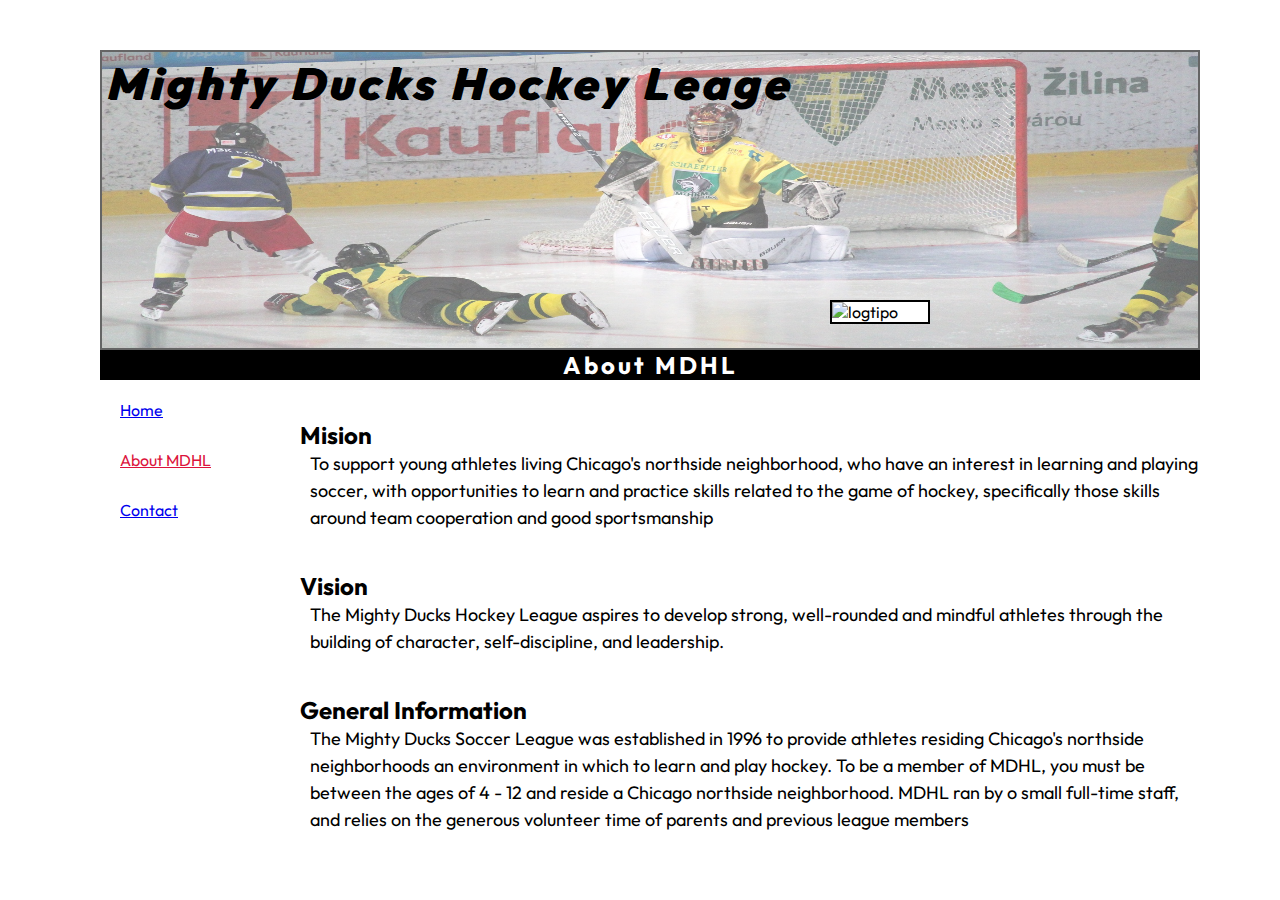
==== About.html @ 58071620 "add all proyect for the first time" ====
<!DOCTYPE html>
<html lang="en">

<head>
    <meta charset="UTF-8">
    <meta http-equiv="X-UA-Compatible" content="IE=edge">
    <meta name="viewport" content="width=device-width, initial-scale=1.0">
    <link rel="stylesheet" href="./styles/styles.css">
    <!-- <link rel="stylesheet" href="./styles/stylespropio.css"> -->
    <link rel="preconnect" href="https://fonts.googleapis.com">
    <link rel="preconnect" href="https://fonts.gstatic.com" crossorigin>
    <link href="https://fonts.googleapis.com/css2?family=Outfit:wght@300&display=swap" rel="stylesheet">
    <title>Mighty Ducks Hockey Leage</title>
</head>

<body>
    <header>
        <h1>Mighty Ducks Hockey Leage</h1>
        <figure>
            <img class="image1" src="./images/design1_image2.jpg" alt="img1">
        </figure>
        <figure>
            <img class="logo" src="./images/logo.png" alt="logtipo">
        </figure>
        <nav>
            <a class="grande" href="./index.html">Home</a>
            <a class="resalta" href="#">About MDHL</a>
            <a class="grande" href="./contact.html">Contact</a>
        </nav>
    </header>
    
    <main>
        <section>
            <h2> About MDHL</h2>
            <article>
                <h3>Mision</h3>
                <p>To support young athletes living Chicago's northside neighborhood, who have an interest in
                learning and playing soccer, with opportunities to learn and practice skills related to the game of
                hockey, specifically those skills around team cooperation and good sportsmanship</p>
                <h3>Vision</h3>
                <p>The Mighty Ducks Hockey League aspires to develop strong, well-rounded and mindful athletes
                through the building of character, self-discipline, and leadership.</p>
                <h3>General Information</h3>
                <p>The Mighty Ducks Soccer League was established in 1996 to provide athletes residing
                Chicago's northside neighborhoods an environment in which to learn and play hockey. To be a
                member of MDHL, you must be between the ages of 4 - 12 and reside a Chicago northside
                neighborhood. MDHL ran by o small full-time staff, and relies on the generous volunteer time of
                parents and previous league members</p>
            </article>
        </section>
    </main>
</body>
</html>
---- styles/styles.css ----
*{
    box-sizing: border-box;
    margin: 0;
    padding: 0;
}

h1{
    position: absolute;
    margin-top: 55px;
    margin-left: 105px;
    letter-spacing: 5px;
    opacity: unset;
    font-size: 275%;
    font-weight: bold;
    font-style: italic;
    text-shadow: 2px 1px black;
    z-index: 10;
}

.logo{
    width: 100px;
    position:absolute;
    right: 350px;
    top: 300px;
    border: 2px solid black;
    background-color: white;
}

.image1{
    border: 2px solid black;
    width: 1100px;
    height: 300px;
    margin-top: 50px;
    margin-left:100px;
    opacity: 0.6;
}

nav{
    width: 100px;
    height: 70px;
    margin-top: 100px;
    position: absolute;
    top: 300px;
    left: 120px;
}

a{
    display: block;
    width: 150px;
    height: 50px;
}

h2{
    color: white;
    text-align: center;
    width: 1100px;
    height: 30px;
    background-color: black;
    margin-top: -4px;
    margin-left: 100px;
    letter-spacing: 3px;
}
article{
    width: 900px;
    margin-top: 20px;
    margin-left: 300px;
}

h3{
    margin-top: 40px;
    font-size: x-large;
}

p{
    margin-left: 10px;
    line-height: 1.5;
    font-size: large;
}

.resalta{
    color:crimson;
}

body{
    font-family: 'Outfit', Courier, monospace;
}
---- styles/stylespropio.css ----
*{
    box-sizing: border-box;
    margin: 0;
    padding: 0;
}

h1{
    position: absolute;
    margin-top: 55px;
    margin-left: 105px;
    letter-spacing: 5px;
    font-size: 275%;
    font-weight: bold;
    font-style: italic;
    text-shadow: 2px 2px 5px lawngreen;
    z-index: 10;
    
}

.logo{
    width: 100px;
    position:absolute;
    right: 350px;
    top: 300px;
    border: 2px solid black;
    background-color: white;
    box-shadow: 2px 2px 5px lawngreen;
}
.logo:hover{
    transform: scale(3);
}

.image1{
    border: 2px solid black;
    box-shadow: 2px 2px 5px lawngreen;
    width: 1100px;
    height: 300px;
    margin-top: 50px;
    margin-left:100px;
    opacity: 0.8;
}

nav{
    width: 100px;
    height: 70px;
    margin-top: 100px;
    position: absolute;
    top: 300px;
    left: 120px;
    font-weight: bold;
    animation-name: llega-nav;
    animation-duration: 1s;
    animation-iteration-count: 1;
}

@keyframes llega-nav{
    0%{
        left:-25px;
    }
    25%{
        left:0px;
    }
    50%{
        left:40px;
    }
    75%{
        left:80px;
    }
    100%{
        left:120px;
    }
}

a{
    display: block;
    width: 150px;
    height: 50px;
}

.resalta{
    color: black;
    text-shadow: 2px 2px 5px lawngreen;
    
}

.grande:hover{
    color: lawngreen;
    font-size: x-large;
}

h2{
    color: lawngreen;
    text-align: center;
    width: 1100px;
    height: 30px;
    background-color: black;
    box-shadow: 2px 2px 5px lawngreen;
    margin-top: -4px;
    margin-left: 100px;
    letter-spacing: 3px;
}
article{
    width: 900px;
    margin-top: 20px;
    margin-left: 300px;
}

h3{
    margin-top: 40px;
    font-size: x-large;
    box-shadow: 2px 2px 5px lawngreen;
}

p{
    margin-left: 10px;
    line-height: 1.5;
    font-size: large;
    font-weight: bold;
}

body{
    font-family: 'Outfit', Courier, monospace;
    background-color: gray;
}
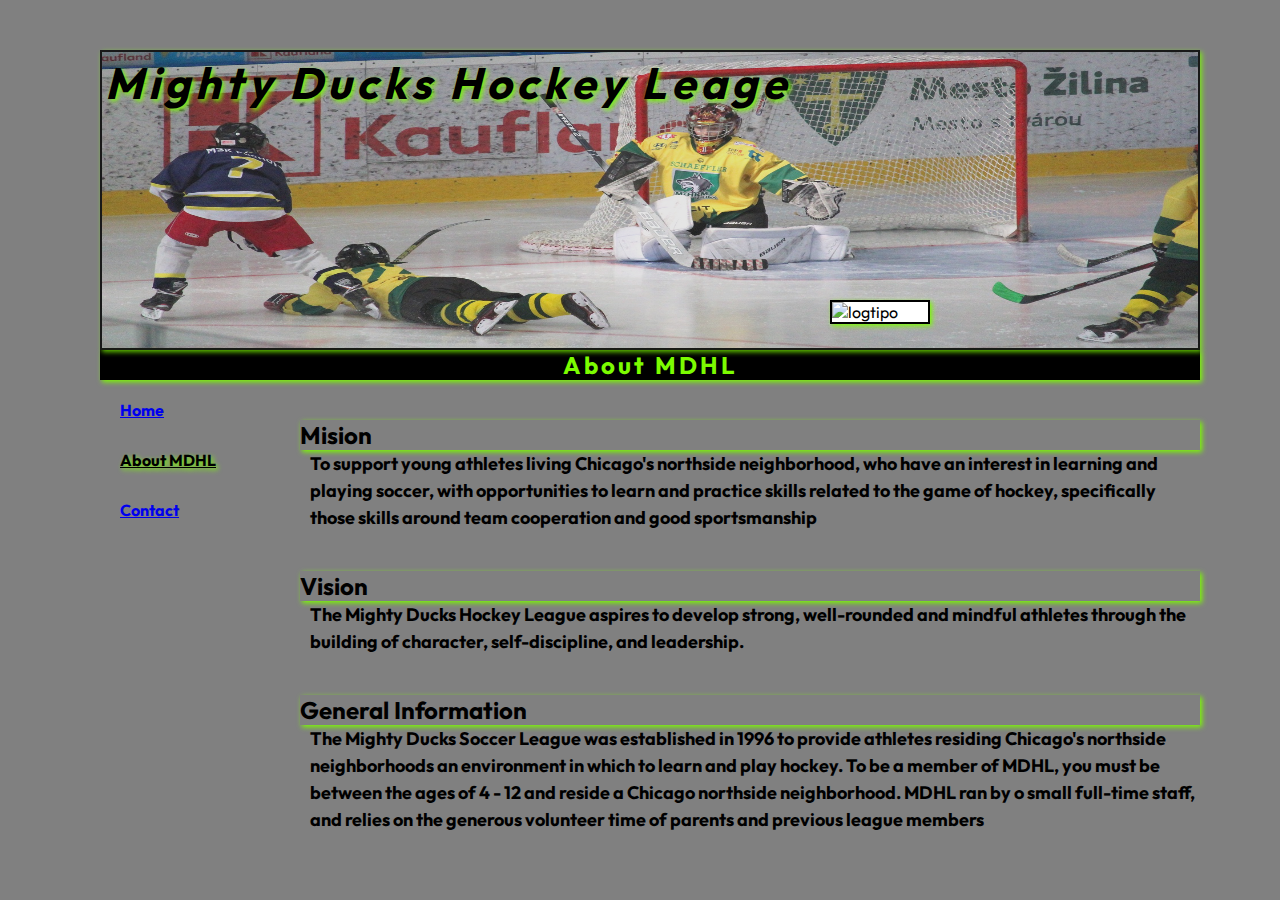
==== commit 6558c082: ":lipstick: Feat: Change the css code for another design in index.html" ====
--- a/About.html
+++ b/About.html
@@ -5,8 +5,8 @@
     <meta charset="UTF-8">
     <meta http-equiv="X-UA-Compatible" content="IE=edge">
     <meta name="viewport" content="width=device-width, initial-scale=1.0">
-    <link rel="stylesheet" href="./styles/styles.css">
-    <!-- <link rel="stylesheet" href="./styles/stylespropio.css"> -->
+    <!-- <link rel="stylesheet" href="./styles/styles.css"> -->
+    <link rel="stylesheet" href="./styles/stylespropio.css">
     <link rel="preconnect" href="https://fonts.googleapis.com">
     <link rel="preconnect" href="https://fonts.gstatic.com" crossorigin>
     <link href="https://fonts.googleapis.com/css2?family=Outfit:wght@300&display=swap" rel="stylesheet">
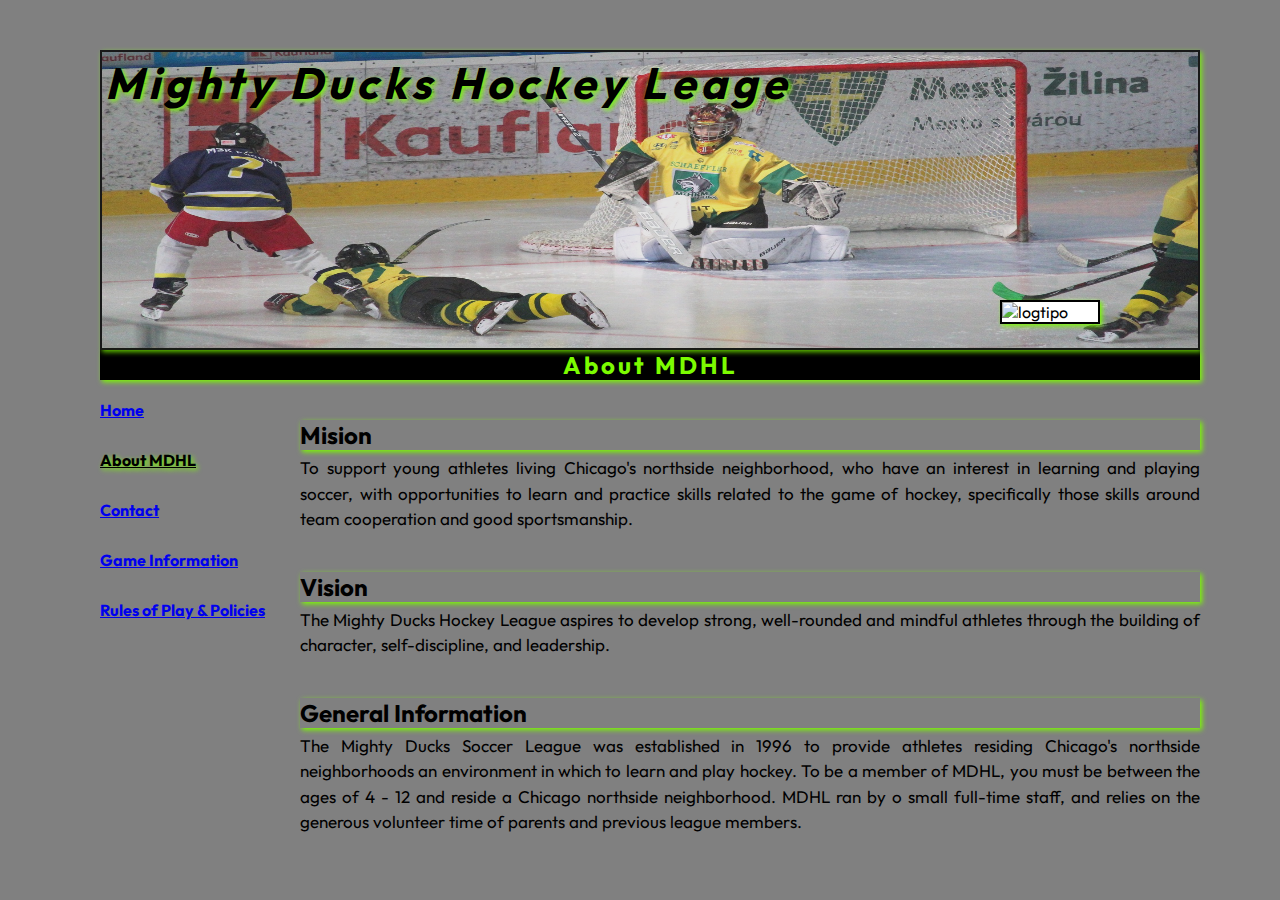
==== commit 19d37f9e: ":construction: Feat: Add game_information.html and rules.html" ====
--- a/About.html
+++ b/About.html
@@ -26,6 +26,8 @@
             <a class="grande" href="./index.html">Home</a>
             <a class="resalta" href="#">About MDHL</a>
             <a class="grande" href="./contact.html">Contact</a>
+            <a class="grande" href="./game_information.html">Game Information</a>
+            <a class="grande" href="./rules.html">Rules of Play & Policies</a>
         </nav>
     </header>
     
@@ -36,7 +38,7 @@
                 <h3>Mision</h3>
                 <p>To support young athletes living Chicago's northside neighborhood, who have an interest in
                 learning and playing soccer, with opportunities to learn and practice skills related to the game of
-                hockey, specifically those skills around team cooperation and good sportsmanship</p>
+                hockey, specifically those skills around team cooperation and good sportsmanship.</p>
                 <h3>Vision</h3>
                 <p>The Mighty Ducks Hockey League aspires to develop strong, well-rounded and mindful athletes
                 through the building of character, self-discipline, and leadership.</p>
@@ -45,7 +47,7 @@
                 Chicago's northside neighborhoods an environment in which to learn and play hockey. To be a
                 member of MDHL, you must be between the ages of 4 - 12 and reside a Chicago northside
                 neighborhood. MDHL ran by o small full-time staff, and relies on the generous volunteer time of
-                parents and previous league members</p>
+                parents and previous league members.</p>
             </article>
         </section>
     </main>
--- a/styles/stylespropio.css
+++ b/styles/stylespropio.css
@@ -2,6 +2,11 @@
     box-sizing: border-box;
     margin: 0;
     padding: 0;
+}
+
+header{
+    width: 100%;
+    height: 100%;
 }
 
 h1{
@@ -20,7 +25,7 @@
 .logo{
     width: 100px;
     position:absolute;
-    right: 350px;
+    left: 1000px;
     top: 300px;
     border: 2px solid black;
     background-color: white;
@@ -41,12 +46,12 @@
 }
 
 nav{
-    width: 100px;
+    width: 120px;
     height: 70px;
     margin-top: 100px;
     position: absolute;
     top: 300px;
-    left: 120px;
+    left: 100px;
     font-weight: bold;
     animation-name: llega-nav;
     animation-duration: 1s;
@@ -67,13 +72,13 @@
         left:80px;
     }
     100%{
-        left:120px;
+        left:100px;
     }
 }
 
 a{
     display: block;
-    width: 150px;
+    width: 170px;
     height: 50px;
 }
 
@@ -85,7 +90,7 @@
 
 .grande:hover{
     color: lawngreen;
-    font-size: x-large;
+    font-size: large;
 }
 
 h2{
@@ -112,13 +117,72 @@
 }
 
 p{
-    margin-left: 10px;
+    /* margin-left: 10px; */
     line-height: 1.5;
-    font-size: large;
-    font-weight: bold;
+    font-size: 17px;
+    text-align: justify;
+    padding-top: 5px;
 }
 
 body{
     font-family: 'Outfit', Courier, monospace;
     background-color: gray;
+    margin-block-end: 15px;
+}
+
+table{
+    margin-top: 25px;
+    margin-left: 350px;
+    box-shadow: 2px 2px 5px lawngreen;
+}
+
+.abcd{
+    list-style-type: lower-alpha;
+}
+
+h4{
+    font-size: xx-large;
+    text-align: center;
+    margin-top: 40px;;
+}
+
+h5{
+    font-size: xx-large;
+    text-align: center;
+}
+
+.doblete{
+    font-size: 23px;
+    text-align: center;
+}
+
+li{
+    text-align: justify;
+    font-size: 17px;
+    padding-top: 5px;
+}
+
+h6{
+    font-size: 21px;
+    padding-top: 13px;
+    padding-bottom: 13px;
+    box-shadow: 2px 2px 5px lawngreen;
+}
+
+.separacion_parrafo{
+    padding-bottom: 12px;
+}
+
+.circulo{
+    list-style-type:circle;
+    margin-left: 70px;
+    padding-bottom: 10px;
+}
+
+.sangria{
+    text-indent: 35px;
+}
+
+ol{
+    margin-left: 10px;
 }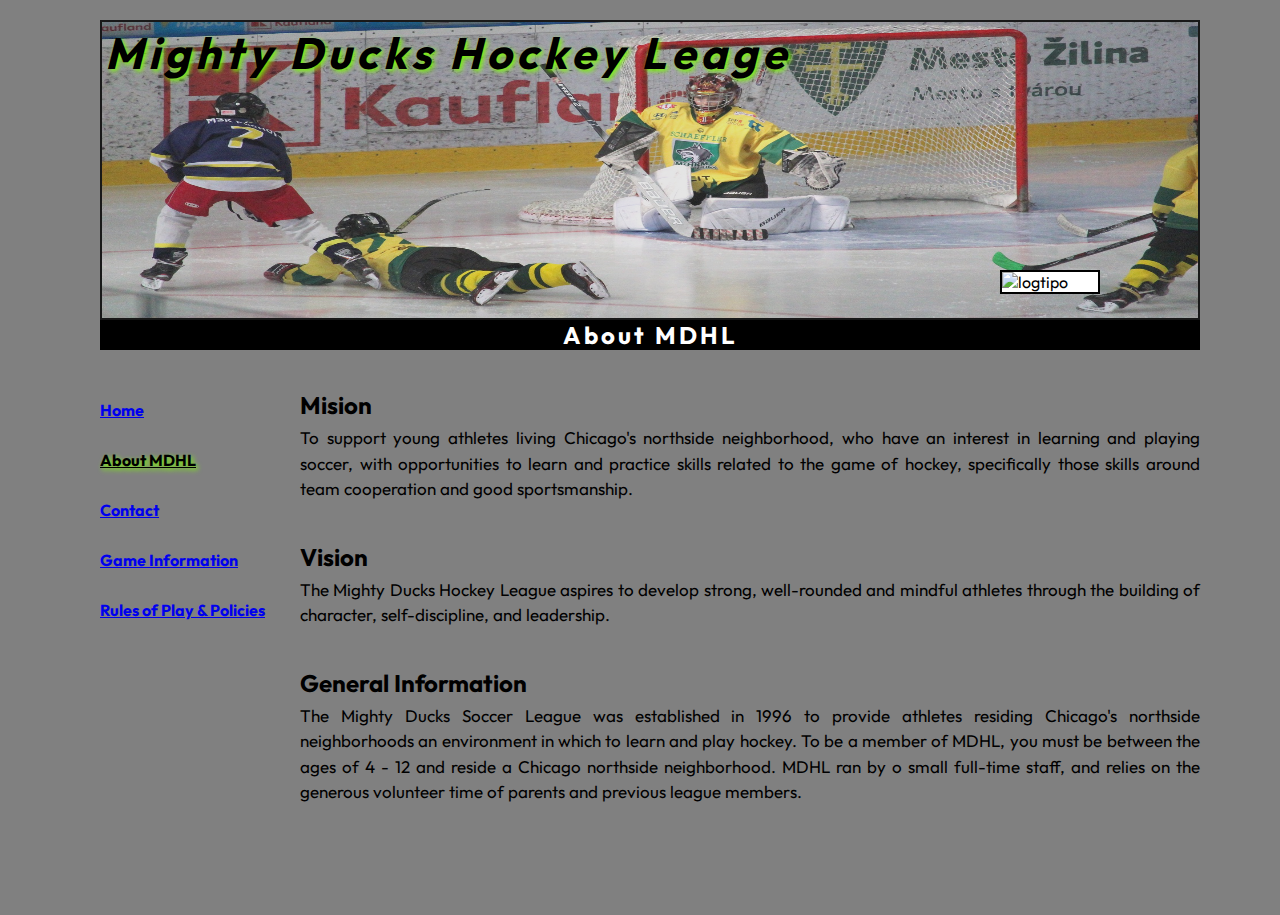
==== commit 6514acc8: ":sparkles: New feature" ====
--- a/About.html
+++ b/About.html
@@ -33,7 +33,7 @@
     
     <main>
         <section>
-            <h2> About MDHL</h2>
+            <h2>About MDHL</h2>
             <article>
                 <h3>Mision</h3>
                 <p>To support young athletes living Chicago's northside neighborhood, who have an interest in
--- a/styles/stylespropio.css
+++ b/styles/stylespropio.css
@@ -4,14 +4,13 @@
     padding: 0;
 }
 
-header{
-    width: 100%;
-    height: 100%;
+body{
+    min-height: 100vh;
 }
 
 h1{
     position: absolute;
-    margin-top: 55px;
+    margin-top: 25px;
     margin-left: 105px;
     letter-spacing: 5px;
     font-size: 275%;
@@ -19,17 +18,15 @@
     font-style: italic;
     text-shadow: 2px 2px 5px lawngreen;
     z-index: 10;
-    
 }
 
 .logo{
     width: 100px;
     position:absolute;
     left: 1000px;
-    top: 300px;
+    top: 270px;
     border: 2px solid black;
     background-color: white;
-    box-shadow: 2px 2px 5px lawngreen;
 }
 .logo:hover{
     transform: scale(3);
@@ -37,10 +34,9 @@
 
 .image1{
     border: 2px solid black;
-    box-shadow: 2px 2px 5px lawngreen;
     width: 1100px;
     height: 300px;
-    margin-top: 50px;
+    margin-top: 20px;
     margin-left:100px;
     opacity: 0.8;
 }
@@ -85,7 +81,7 @@
 .resalta{
     color: black;
     text-shadow: 2px 2px 5px lawngreen;
-    
+
 }
 
 .grande:hover{
@@ -94,12 +90,11 @@
 }
 
 h2{
-    color: lawngreen;
+    color: white;
     text-align: center;
     width: 1100px;
     height: 30px;
     background-color: black;
-    box-shadow: 2px 2px 5px lawngreen;
     margin-top: -4px;
     margin-left: 100px;
     letter-spacing: 3px;
@@ -113,11 +108,9 @@
 h3{
     margin-top: 40px;
     font-size: x-large;
-    box-shadow: 2px 2px 5px lawngreen;
 }
 
 p{
-    /* margin-left: 10px; */
     line-height: 1.5;
     font-size: 17px;
     text-align: justify;
@@ -130,10 +123,10 @@
     margin-block-end: 15px;
 }
 
-table{
+.contenedor{
+    width: 800px;
     margin-top: 25px;
-    margin-left: 350px;
-    box-shadow: 2px 2px 5px lawngreen;
+    margin-left: 300px;
 }
 
 .abcd{
@@ -166,7 +159,6 @@
     font-size: 21px;
     padding-top: 13px;
     padding-bottom: 13px;
-    box-shadow: 2px 2px 5px lawngreen;
 }
 
 .separacion_parrafo{
@@ -185,4 +177,44 @@
 
 ol{
     margin-left: 10px;
+}
+
+.texto-italic{
+    font-style: italic;
+    text-align: left;
+    width: 830px;
+}
+
+.texto-subrayado{
+    text-decoration: underline;
+    margin-bottom: 20px;
+}
+
+tbody td{
+    text-align: center;
+}
+
+tfoot td{
+    padding-top: 10px;
+}
+
+.otro-titulo{
+    font-size: 35px;
+    text-align: center;
+    font-weight:bold;
+}
+
+h2, h3, h6, tbody td{
+    animation:cambiar-color 10s infinite;
+}
+
+.image1, .logo{
+    animation:cambiar-color 10s infinite;
+}
+
+@keyframes cambiar-color{
+    0% {box-shadow: 2px 2px 5px lawngreen;}
+    25% {box-shadow: 2px 2px 5px cyan;}
+    50% {box-shadow: 2px 2px 5px yellow;}
+    100% {box-shadow: 2px 2px 5px magenta;}
 }